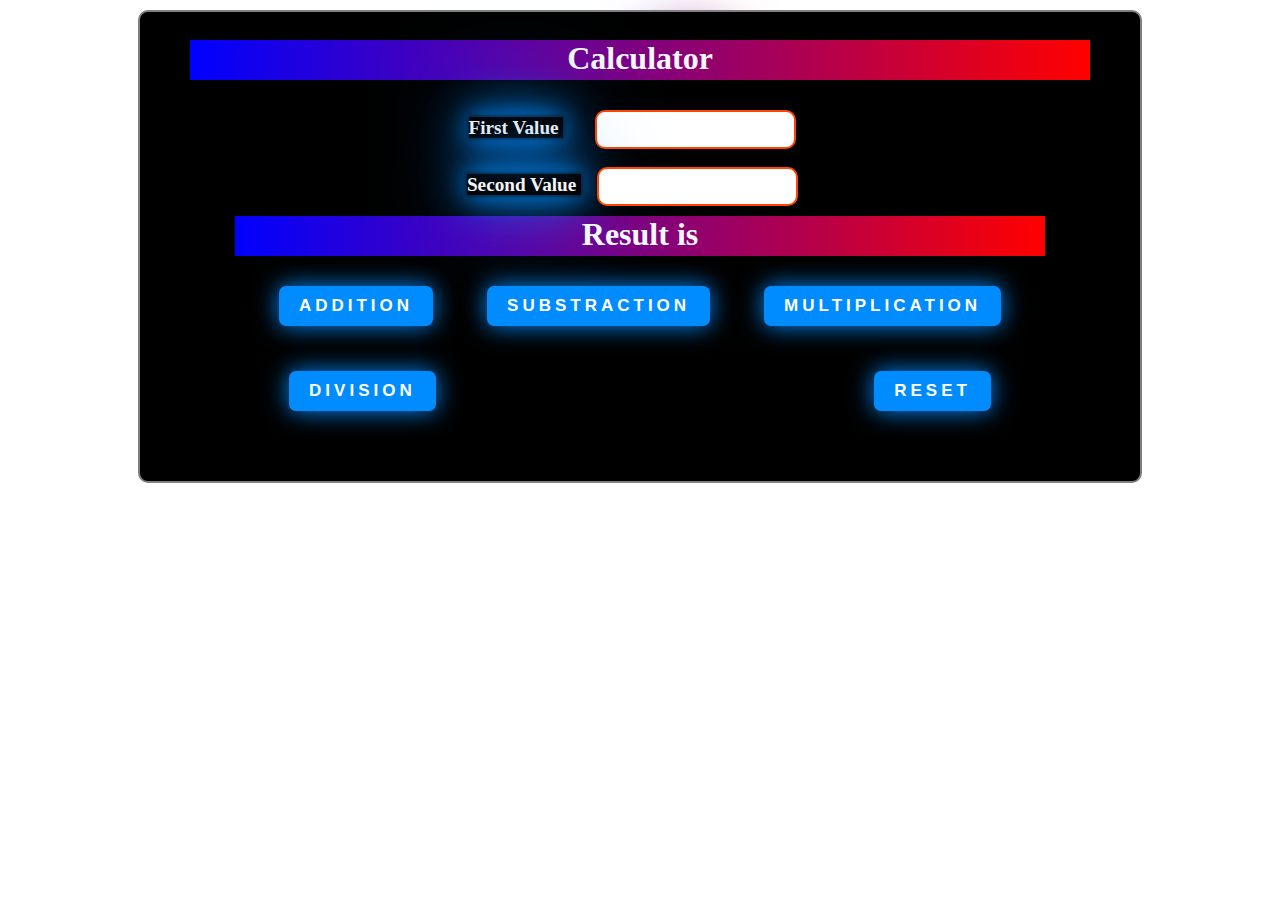
==== index.html @ 30ea6d06 "calculator done" ====
<!DOCTYPE html>
<html lang="en">
<head>
    <meta charset="UTF-8">
    <meta name="viewport" content="width=device-width, initial-scale=1.0">
    <title>Calculator</title>
    <link rel="stylesheet" href="./style.css">
    <script src="./script.js" defer></script>
</head>
<body>
    <div class="container">
        <br>
        <div class="result"><div class="content">
            <h1 id="resultH1">Calculator </h1>
        </div></div>
      <div class="inputFields">
            <label> First Value </label> &nbsp;&nbsp;&nbsp;&nbsp;&nbsp;&nbsp;&nbsp;&nbsp;<input type="number" id="field-one" class="field">
            <br><br>
           <label> Second Value </label>&nbsp;&nbsp;&nbsp; <input type="number" id="field-two" class="field">
           
           <div class="result"><div class="content">
            <h1 id="resultH1"> Result is </h1><span id="resultValue"> </span>
        </div></div>
         <button type="submit" id="addition" class="shadow__btn"> ADDITION </button>
         <button type="submit" id="substraction" class="shadow__btn"> SUBSTRACTION </button>
         <button type="submit" id="multiplication" class="shadow__btn"> MULTIPLICATION </button>
         <button type="submit" id="division" class="shadow__btn"> DIVISION </button>
         <button type="reset" id="reset" class="shadow__btn">RESET</button>
    </div>
</body>
</html>
---- style.css ----
.container{
    background-color: black; 
    width: 1000px;
    border: 2px solid grey;
    border-radius: 10px;
    margin: 10px auto;
    
}

@keyframes rotate {
    from {
      transform: rotateZ(0deg);
    }
  
    to {
      transform: rotateZ(360deg);
    }
  }
  
  .result {
    background-image: linear-gradient(to left, red, blue);
    color: aliceblue;
    height: 40px;
    width: auto;
    margin-top: 100px;
    text-align: center;
    margin :10px auto;
    margin-left: 50px;
    margin-right: 50px;
  }
  
  .result::before {
    background-image: linear-gradient(to left, red, blue);
    content: "";
    position: absolute;
    z-index: -1;
    height: 100px;
    width: 100px;
    scale: 1.1;
    filter: blur(25px);
    animation: rotate 4s linear infinite;
    border-radius: 100px;
  }
  
 #resultH1{
display: inline;
 }
 

.inputFields{
    text-align: center;
    margin: 45px;
    margin-top: 30px;
}
label{
    box-shadow: 0 0 5px rgb(4,4,4),
    0 0 25px rgb(0,140,255),
    0 0 50px rgb(0,140,255),
    0 0 100px rgb(0,140,255);
   color: whitesmoke; 
   font-size: larger;
   font-weight: bold;
}
.field {
    border: 2px solid orangered;
    border-radius: 10px;
    padding: 10px;
    margin-right: 15px;
}
.shadow__btn {
    display: inline;
    margin: 25px;
    margin-top: 20px;
    padding: 10px 20px;
    border: none;
    font-size: 17px;
    color: #fff;
    border-radius: 7px;
    letter-spacing: 4px;
    font-weight: 700;
    text-transform: uppercase;
    transition: 0.5s;
    transition-property: box-shadow;
  }
  
  .shadow__btn {
    background: rgb(0,140,255);
    box-shadow: 0 0 25px rgb(0,140,255);
  }
  
  .shadow__btn:hover {
    background:linear-gradient(to left,rgb(0, 217, 255),rgb(36, 36, 40));
    -webkit-text-fill-color: transparent;
    -webkit-background-clip: text;
    box-shadow: 0 0 5px rgb(4,4,4),
                0 0 25px rgb(0,140,255),
                0 0 50px rgb(0,140,255),
                0 0 100px rgb(0,140,255);
  }
  #resultValue{
   font-size: 28px;
  }
  #reset{
    margin-left: 45%;
  }
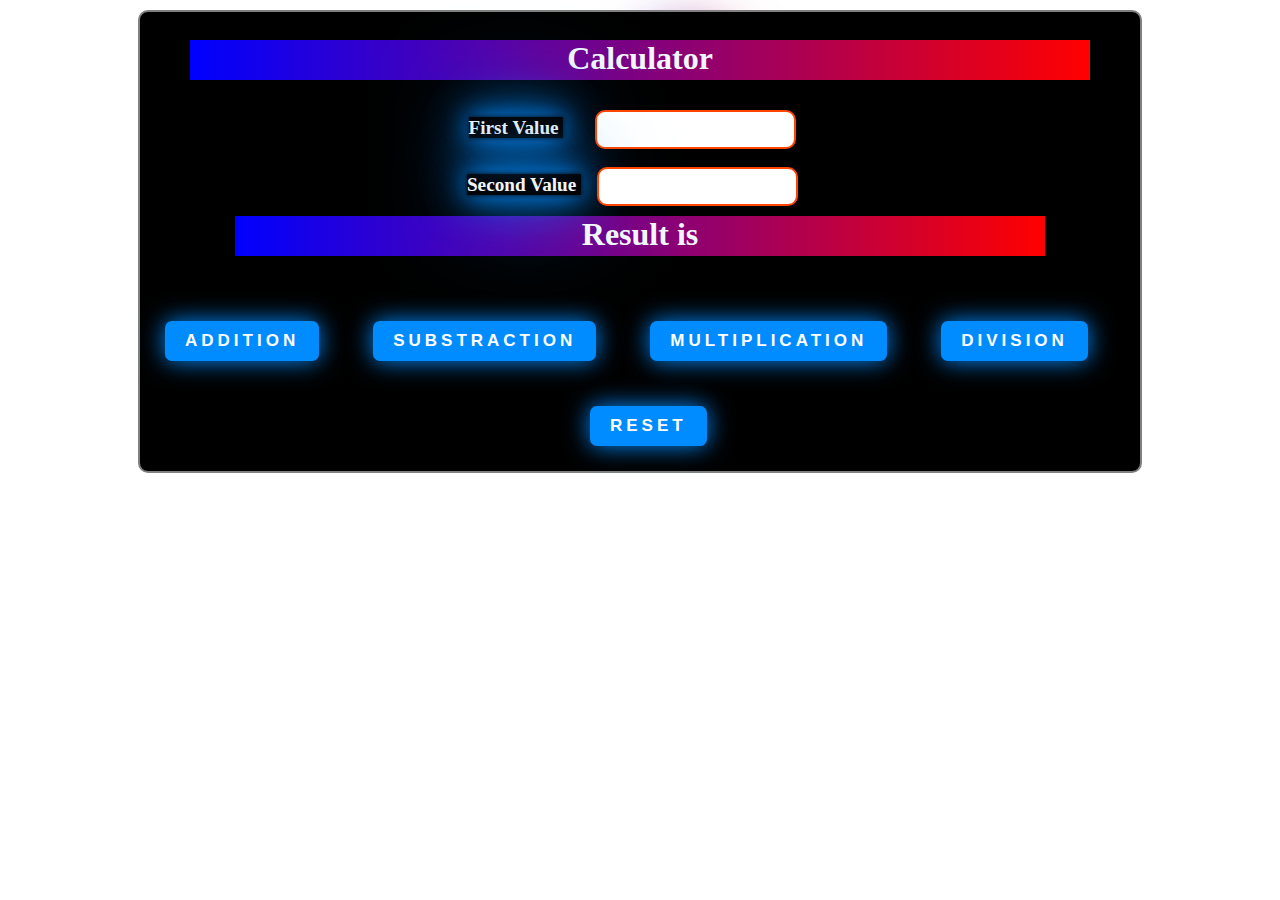
==== commit b9765892: "Update index.html" ====
--- a/index.html
+++ b/index.html
@@ -21,6 +21,7 @@
            <div class="result"><div class="content">
             <h1 id="resultH1"> Result is </h1><span id="resultValue"> </span>
         </div></div>
+        </div>
          <button type="submit" id="addition" class="shadow__btn"> ADDITION </button>
          <button type="submit" id="substraction" class="shadow__btn"> SUBSTRACTION </button>
          <button type="submit" id="multiplication" class="shadow__btn"> MULTIPLICATION </button>
